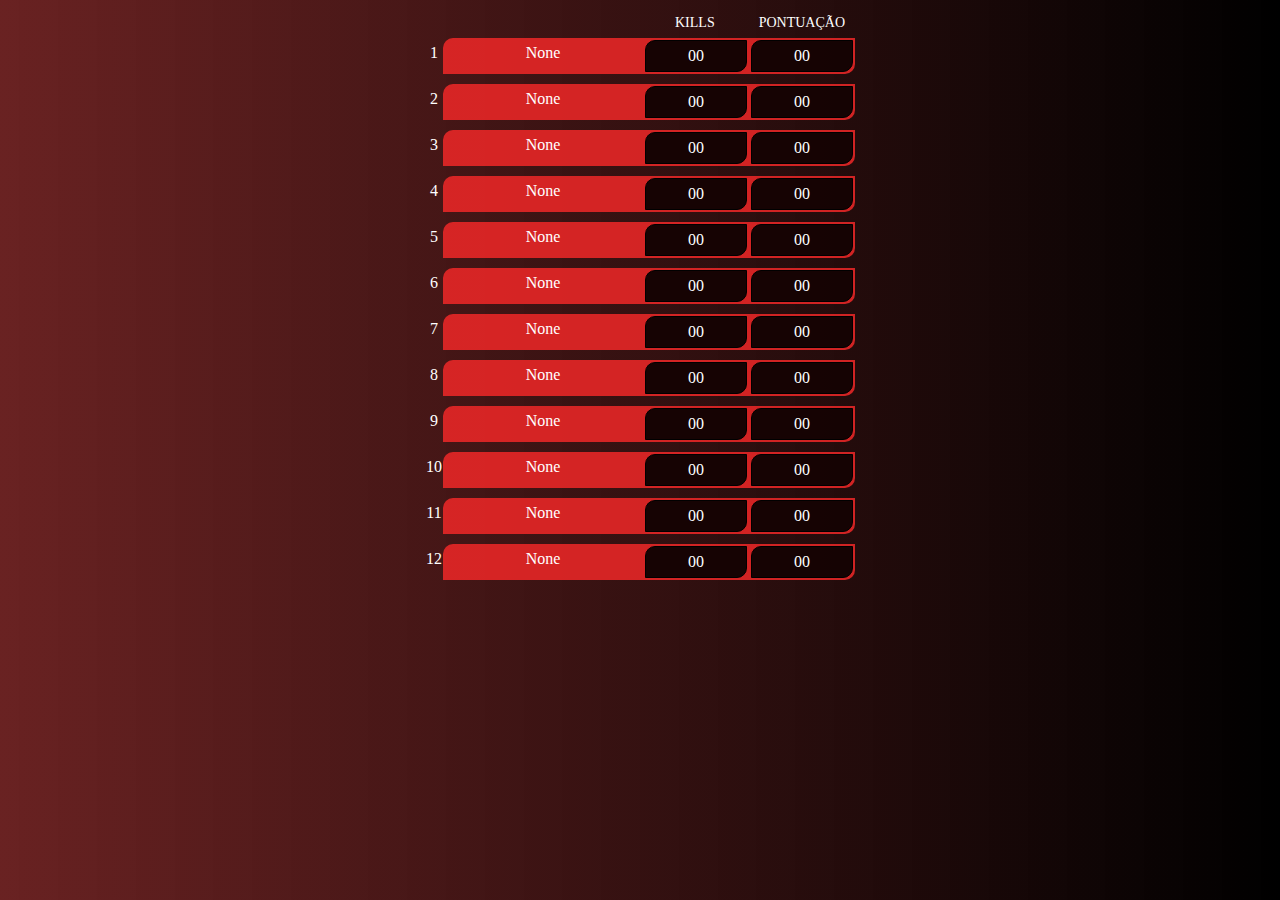
==== index.html @ cae8e419 "Tabela adicionada" ====
<!DOCTYPE html>
<html lang="pt-br">
<head>
    <meta charset="UTF-8">
    <meta http-equiv="X-UA-Compatible" content="IE=edge">
    <meta name="viewport" content="width=device-width, initial-scale=1.0">
    <link rel="stylesheet" href="style.css">
    <title>Tabela X1</title>
</head>
<body>
    <div class="container">
        <div class="baseName">
            <div class="nomeclature Nc1"><p>KILLS</p></div>
            <div class="nomeclature Nc2"><p>PONTUAÇÃO</p></div>
        </div>

        <div class="Time">
            <div class="tabela0"><p id="posica">1</p></div>
            <div class="colorTime">
                <div class="tabela1"><p id="nome">None</p></div>
                <div class="tabela1 PtOpt"><p id="kills">00</p></div>
                <div class="tabela1 PtOpt"><p id="pontuacao">00</p></div>
            </div>
        </div>
        <div class="Time">
            <div class="tabela0"><p id="posica">2</p></div>
            <div class="colorTime">
                <div class="tabela1"><p id="nome">None</p></div>
                <div class="tabela1 PtOpt"><p id="kills">00</p></div>
                <div class="tabela1 PtOpt"><p id="pontuacao">00</p></div>
            </div>
        </div>
        <div class="Time">
            <div class="tabela0"><p id="posica">3</p></div>
            <div class="colorTime">
                <div class="tabela1"><p id="nome">None</p></div>
                <div class="tabela1 PtOpt"><p id="kills">00</p></div>
                <div class="tabela1 PtOpt"><p id="pontuacao">00</p></div>
            </div>
        </div>
        <div class="Time">
            <div class="tabela0"><p id="posica">4</p></div>
            <div class="colorTime">
                <div class="tabela1"><p id="nome">None</p></div>
                <div class="tabela1 PtOpt"><p id="kills">00</p></div>
                <div class="tabela1 PtOpt"><p id="pontuacao">00</p></div>
            </div>
        </div>
        <div class="Time">
            <div class="tabela0"><p id="posica">5</p></div>
            <div class="colorTime">
                <div class="tabela1"><p id="nome">None</p></div>
                <div class="tabela1 PtOpt"><p id="kills">00</p></div>
                <div class="tabela1 PtOpt"><p id="pontuacao">00</p></div>
            </div>
        </div>
        <div class="Time">
            <div class="tabela0"><p id="posica">6</p></div>
            <div class="colorTime">
                <div class="tabela1"><p id="nome">None</p></div>
                <div class="tabela1 PtOpt"><p id="kills">00</p></div>
                <div class="tabela1 PtOpt"><p id="pontuacao">00</p></div>
            </div>
        </div>
        <div class="Time">
            <div class="tabela0"><p id="posica">7</p></div>
            <div class="colorTime">
                <div class="tabela1"><p id="nome">None</p></div>
                <div class="tabela1 PtOpt"><p id="kills">00</p></div>
                <div class="tabela1 PtOpt"><p id="pontuacao">00</p></div>
            </div>
        </div>
        <div class="Time">
            <div class="tabela0"><p id="posica">8</p></div>
            <div class="colorTime">
                <div class="tabela1"><p id="nome">None</p></div>
                <div class="tabela1 PtOpt"><p id="kills">00</p></div>
                <div class="tabela1 PtOpt"><p id="pontuacao">00</p></div>
            </div>
        </div>
        <div class="Time">
            <div class="tabela0"><p id="posica">9</p></div>
            <div class="colorTime">
                <div class="tabela1"><p id="nome">None</p></div>
                <div class="tabela1 PtOpt"><p id="kills">00</p></div>
                <div class="tabela1 PtOpt"><p id="pontuacao">00</p></div>
            </div>
        </div>
        <div class="Time">
            <div class="tabela0"><p id="posica">10</p></div>
            <div class="colorTime">
                <div class="tabela1"><p id="nome">None</p></div>
                <div class="tabela1 PtOpt"><p id="kills">00</p></div>
                <div class="tabela1 PtOpt"><p id="pontuacao">00</p></div>
            </div>
        </div>
        <div class="Time">
            <div class="tabela0"><p id="posica">11</p></div>
            <div class="colorTime">
                <div class="tabela1"><p id="nome">None</p></div>
                <div class="tabela1 PtOpt"><p id="kills">00</p></div>
                <div class="tabela1 PtOpt"><p id="pontuacao">00</p></div>
            </div>
        </div>
        <div class="Time">
            <div class="tabela0"><p id="posica">12</p></div>
            <div class="colorTime">
                <div class="tabela1"><p id="nome">None</p></div>
                <div class="tabela1 PtOpt"><p id="kills">00</p></div>
                <div class="tabela1 PtOpt"><p id="pontuacao">00</p></div>
            </div>
        </div>

    </div>
</body>
</html>
---- style.css ----
.Time {    
    display: flex;
    margin: 10px;
    width: 430px;}
.colorTime {
    display: flex;
    border-radius: 10px 0px 10px 0px;
    background-color: rgba(248, 40, 40, 0.815);
}
.tabela0 {
    display: flex;
    align-items: center;
    justify-content: center;
    width: 20px;
    height: 30px;
}
.tabela1 {
    display: flex;
    align-items: center;
    justify-content: center;
    width: 200px;
    height: 30px;
}
.PtOpt {
    margin: 2px;
    border: 1px solid;
    width: 100px;
    background-color: rgba(0, 0, 0, 0.897);
    border-radius: 10px 0px 10px 0px;
}

body {
    background: linear-gradient(90deg, rgba(83, 1, 1, 0.87), rgb(0, 0, 0));
    display: flex;
    justify-content: center;
}
p {
    color: white;
}
.baseName {
    display: flex;
    margin-left: 260px;
    width: 170px;
    height: 20px;
    justify-content: space-between;
}
.nomeclature {
    font-size: 14px;
    display: flex;
    height: 30px;
    align-items: center;
    justify-content: center;
}
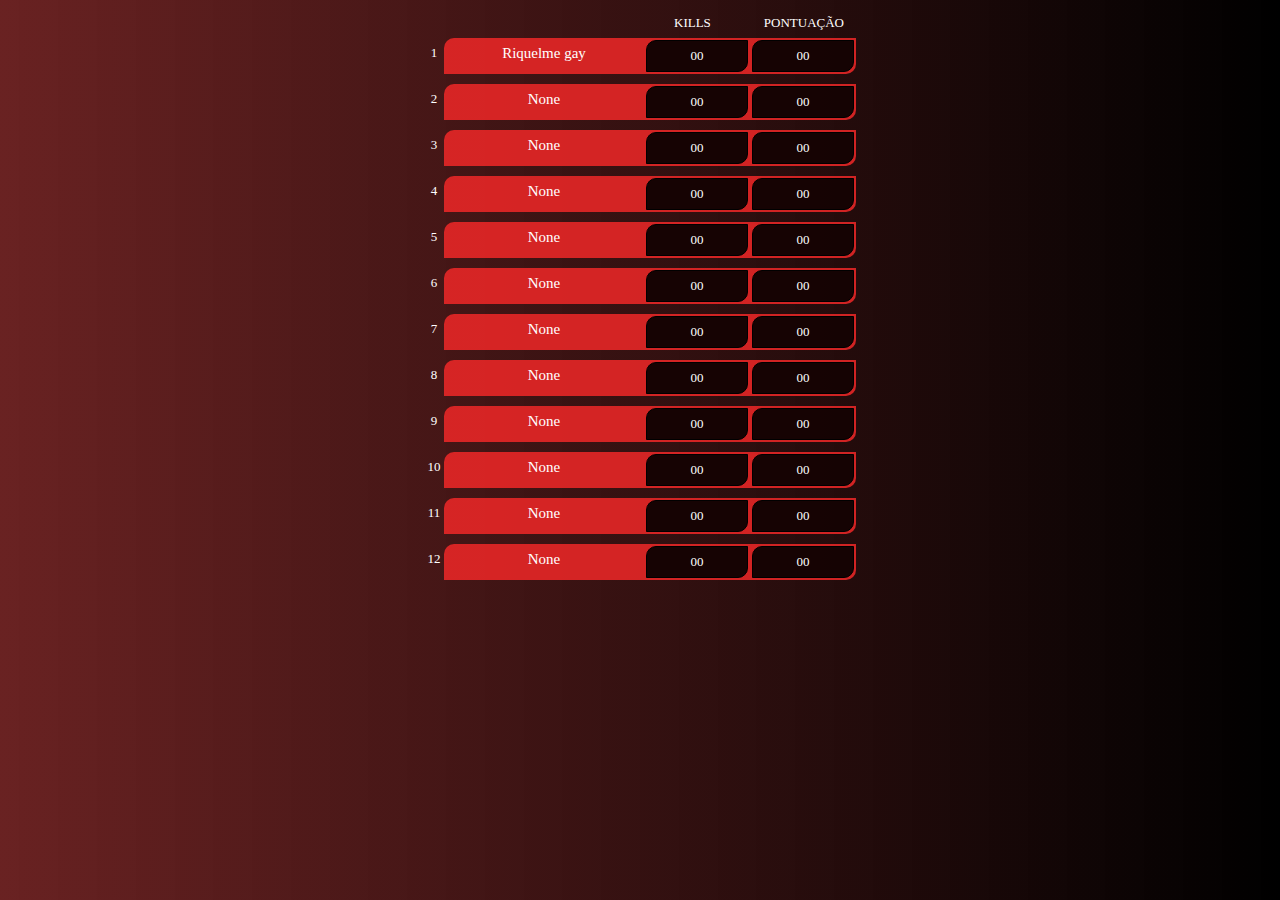
==== commit 18adde9c: "responsividade a mobile" ====
--- a/index.html
+++ b/index.html
@@ -5,6 +5,7 @@
     <meta http-equiv="X-UA-Compatible" content="IE=edge">
     <meta name="viewport" content="width=device-width, initial-scale=1.0">
     <link rel="stylesheet" href="style.css">
+    <link rel="stylesheet" href="style-responsive.css">
     <title>Tabela X1</title>
 </head>
 <body>
@@ -17,7 +18,7 @@
         <div class="Time">
             <div class="tabela0"><p id="posica">1</p></div>
             <div class="colorTime">
-                <div class="tabela1"><p id="nome">None</p></div>
+                <div class="tabela1"><p class="nomeLine">Riquelme gay</p></div>
                 <div class="tabela1 PtOpt"><p id="kills">00</p></div>
                 <div class="tabela1 PtOpt"><p id="pontuacao">00</p></div>
             </div>
@@ -25,7 +26,7 @@
         <div class="Time">
             <div class="tabela0"><p id="posica">2</p></div>
             <div class="colorTime">
-                <div class="tabela1"><p id="nome">None</p></div>
+                <div class="tabela1"><p class="nomeLine">None</p></div>
                 <div class="tabela1 PtOpt"><p id="kills">00</p></div>
                 <div class="tabela1 PtOpt"><p id="pontuacao">00</p></div>
             </div>
@@ -33,7 +34,7 @@
         <div class="Time">
             <div class="tabela0"><p id="posica">3</p></div>
             <div class="colorTime">
-                <div class="tabela1"><p id="nome">None</p></div>
+                <div class="tabela1"><p class="nomeLine">None</p></div>
                 <div class="tabela1 PtOpt"><p id="kills">00</p></div>
                 <div class="tabela1 PtOpt"><p id="pontuacao">00</p></div>
             </div>
@@ -41,7 +42,7 @@
         <div class="Time">
             <div class="tabela0"><p id="posica">4</p></div>
             <div class="colorTime">
-                <div class="tabela1"><p id="nome">None</p></div>
+                <div class="tabela1"><p class="nomeLine">None</p></div>
                 <div class="tabela1 PtOpt"><p id="kills">00</p></div>
                 <div class="tabela1 PtOpt"><p id="pontuacao">00</p></div>
             </div>
@@ -49,7 +50,7 @@
         <div class="Time">
             <div class="tabela0"><p id="posica">5</p></div>
             <div class="colorTime">
-                <div class="tabela1"><p id="nome">None</p></div>
+                <div class="tabela1"><p class="nomeLine">None</p></div>
                 <div class="tabela1 PtOpt"><p id="kills">00</p></div>
                 <div class="tabela1 PtOpt"><p id="pontuacao">00</p></div>
             </div>
@@ -57,7 +58,7 @@
         <div class="Time">
             <div class="tabela0"><p id="posica">6</p></div>
             <div class="colorTime">
-                <div class="tabela1"><p id="nome">None</p></div>
+                <div class="tabela1"><p class="nomeLine">None</p></div>
                 <div class="tabela1 PtOpt"><p id="kills">00</p></div>
                 <div class="tabela1 PtOpt"><p id="pontuacao">00</p></div>
             </div>
@@ -65,7 +66,7 @@
         <div class="Time">
             <div class="tabela0"><p id="posica">7</p></div>
             <div class="colorTime">
-                <div class="tabela1"><p id="nome">None</p></div>
+                <div class="tabela1"><p class="nomeLine">None</p></div>
                 <div class="tabela1 PtOpt"><p id="kills">00</p></div>
                 <div class="tabela1 PtOpt"><p id="pontuacao">00</p></div>
             </div>
@@ -73,7 +74,7 @@
         <div class="Time">
             <div class="tabela0"><p id="posica">8</p></div>
             <div class="colorTime">
-                <div class="tabela1"><p id="nome">None</p></div>
+                <div class="tabela1"><p class="nomeLine">None</p></div>
                 <div class="tabela1 PtOpt"><p id="kills">00</p></div>
                 <div class="tabela1 PtOpt"><p id="pontuacao">00</p></div>
             </div>
@@ -81,7 +82,7 @@
         <div class="Time">
             <div class="tabela0"><p id="posica">9</p></div>
             <div class="colorTime">
-                <div class="tabela1"><p id="nome">None</p></div>
+                <div class="tabela1"><p class="nomeLine">None</p></div>
                 <div class="tabela1 PtOpt"><p id="kills">00</p></div>
                 <div class="tabela1 PtOpt"><p id="pontuacao">00</p></div>
             </div>
@@ -89,7 +90,7 @@
         <div class="Time">
             <div class="tabela0"><p id="posica">10</p></div>
             <div class="colorTime">
-                <div class="tabela1"><p id="nome">None</p></div>
+                <div class="tabela1"><p class="nomeLine">None</p></div>
                 <div class="tabela1 PtOpt"><p id="kills">00</p></div>
                 <div class="tabela1 PtOpt"><p id="pontuacao">00</p></div>
             </div>
@@ -97,7 +98,7 @@
         <div class="Time">
             <div class="tabela0"><p id="posica">11</p></div>
             <div class="colorTime">
-                <div class="tabela1"><p id="nome">None</p></div>
+                <div class="tabela1"><p class="nomeLine">None</p></div>
                 <div class="tabela1 PtOpt"><p id="kills">00</p></div>
                 <div class="tabela1 PtOpt"><p id="pontuacao">00</p></div>
             </div>
@@ -105,7 +106,7 @@
         <div class="Time">
             <div class="tabela0"><p id="posica">12</p></div>
             <div class="colorTime">
-                <div class="tabela1"><p id="nome">None</p></div>
+                <div class="tabela1"><p class="nomeLine">None</p></div>
                 <div class="tabela1 PtOpt"><p id="kills">00</p></div>
                 <div class="tabela1 PtOpt"><p id="pontuacao">00</p></div>
             </div>
--- a/style.css
+++ b/style.css
@@ -1,7 +1,13 @@
+p {
+    color: white;
+    font-size: 13px;
+}
+.nomeLine {
+    font-size: 15px;
+}
 .Time {    
     display: flex;
-    margin: 10px;
-    width: 430px;}
+    margin: 10px;}
 .colorTime {
     display: flex;
     border-radius: 10px 0px 10px 0px;
@@ -32,10 +38,8 @@
 body {
     background: linear-gradient(90deg, rgba(83, 1, 1, 0.87), rgb(0, 0, 0));
     display: flex;
+    align-items: center;
     justify-content: center;
-}
-p {
-    color: white;
 }
 .baseName {
     display: flex;
--- a/style-responsive.css
+++ b/style-responsive.css
@@ -0,0 +1,18 @@
+@media only screen and (max-width: 1200px) {
+
+    .tabela0 {
+        width: 20px;
+        height: 30px;
+    }
+    .tabela1 {
+        width: 140px;
+        height: 30px;
+    }
+    .PtOpt {
+        width: 80px;
+    }
+    .baseName {
+        margin-left: 190px;
+        width: 150px;
+    }
+}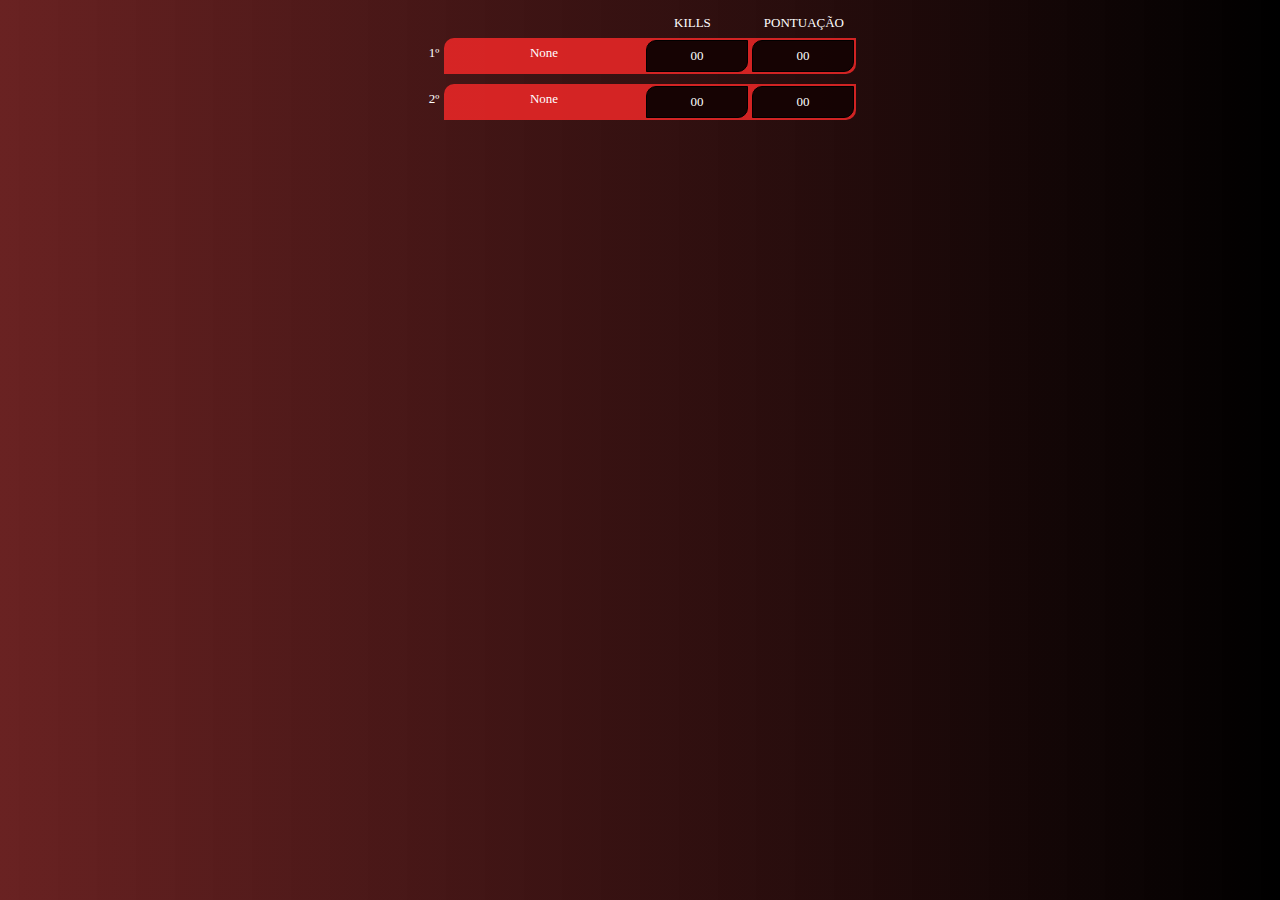
==== commit 9bf53f0e: "melhora na criação de posição" ====
--- a/index.html
+++ b/index.html
@@ -11,107 +11,11 @@
 <body>
     <div class="container">
         <div class="baseName">
-            <div class="nomeclature Nc1"><p>KILLS</p></div>
+            <div class="nomeclature Nc1"><p><a href="operador.html">KILLS</a></p></div>
             <div class="nomeclature Nc2"><p>PONTUAÇÃO</p></div>
         </div>
 
-        <div class="Time">
-            <div class="tabela0"><p id="posica">1</p></div>
-            <div class="colorTime">
-                <div class="tabela1"><p class="nomeLine">Riquelme gay</p></div>
-                <div class="tabela1 PtOpt"><p id="kills">00</p></div>
-                <div class="tabela1 PtOpt"><p id="pontuacao">00</p></div>
-            </div>
-        </div>
-        <div class="Time">
-            <div class="tabela0"><p id="posica">2</p></div>
-            <div class="colorTime">
-                <div class="tabela1"><p class="nomeLine">None</p></div>
-                <div class="tabela1 PtOpt"><p id="kills">00</p></div>
-                <div class="tabela1 PtOpt"><p id="pontuacao">00</p></div>
-            </div>
-        </div>
-        <div class="Time">
-            <div class="tabela0"><p id="posica">3</p></div>
-            <div class="colorTime">
-                <div class="tabela1"><p class="nomeLine">None</p></div>
-                <div class="tabela1 PtOpt"><p id="kills">00</p></div>
-                <div class="tabela1 PtOpt"><p id="pontuacao">00</p></div>
-            </div>
-        </div>
-        <div class="Time">
-            <div class="tabela0"><p id="posica">4</p></div>
-            <div class="colorTime">
-                <div class="tabela1"><p class="nomeLine">None</p></div>
-                <div class="tabela1 PtOpt"><p id="kills">00</p></div>
-                <div class="tabela1 PtOpt"><p id="pontuacao">00</p></div>
-            </div>
-        </div>
-        <div class="Time">
-            <div class="tabela0"><p id="posica">5</p></div>
-            <div class="colorTime">
-                <div class="tabela1"><p class="nomeLine">None</p></div>
-                <div class="tabela1 PtOpt"><p id="kills">00</p></div>
-                <div class="tabela1 PtOpt"><p id="pontuacao">00</p></div>
-            </div>
-        </div>
-        <div class="Time">
-            <div class="tabela0"><p id="posica">6</p></div>
-            <div class="colorTime">
-                <div class="tabela1"><p class="nomeLine">None</p></div>
-                <div class="tabela1 PtOpt"><p id="kills">00</p></div>
-                <div class="tabela1 PtOpt"><p id="pontuacao">00</p></div>
-            </div>
-        </div>
-        <div class="Time">
-            <div class="tabela0"><p id="posica">7</p></div>
-            <div class="colorTime">
-                <div class="tabela1"><p class="nomeLine">None</p></div>
-                <div class="tabela1 PtOpt"><p id="kills">00</p></div>
-                <div class="tabela1 PtOpt"><p id="pontuacao">00</p></div>
-            </div>
-        </div>
-        <div class="Time">
-            <div class="tabela0"><p id="posica">8</p></div>
-            <div class="colorTime">
-                <div class="tabela1"><p class="nomeLine">None</p></div>
-                <div class="tabela1 PtOpt"><p id="kills">00</p></div>
-                <div class="tabela1 PtOpt"><p id="pontuacao">00</p></div>
-            </div>
-        </div>
-        <div class="Time">
-            <div class="tabela0"><p id="posica">9</p></div>
-            <div class="colorTime">
-                <div class="tabela1"><p class="nomeLine">None</p></div>
-                <div class="tabela1 PtOpt"><p id="kills">00</p></div>
-                <div class="tabela1 PtOpt"><p id="pontuacao">00</p></div>
-            </div>
-        </div>
-        <div class="Time">
-            <div class="tabela0"><p id="posica">10</p></div>
-            <div class="colorTime">
-                <div class="tabela1"><p class="nomeLine">None</p></div>
-                <div class="tabela1 PtOpt"><p id="kills">00</p></div>
-                <div class="tabela1 PtOpt"><p id="pontuacao">00</p></div>
-            </div>
-        </div>
-        <div class="Time">
-            <div class="tabela0"><p id="posica">11</p></div>
-            <div class="colorTime">
-                <div class="tabela1"><p class="nomeLine">None</p></div>
-                <div class="tabela1 PtOpt"><p id="kills">00</p></div>
-                <div class="tabela1 PtOpt"><p id="pontuacao">00</p></div>
-            </div>
-        </div>
-        <div class="Time">
-            <div class="tabela0"><p id="posica">12</p></div>
-            <div class="colorTime">
-                <div class="tabela1"><p class="nomeLine">None</p></div>
-                <div class="tabela1 PtOpt"><p id="kills">00</p></div>
-                <div class="tabela1 PtOpt"><p id="pontuacao">00</p></div>
-            </div>
-        </div>
-
     </div>
+    <script src="criar_posicao.js"></script>
 </body>
 </html>--- a/style.css
+++ b/style.css
@@ -1,3 +1,12 @@
+a {
+    color: white;
+    text-decoration: none;
+}
+a:active {
+    color: white;
+    text-decoration: none;
+}
+
 p {
     color: white;
     font-size: 13px;
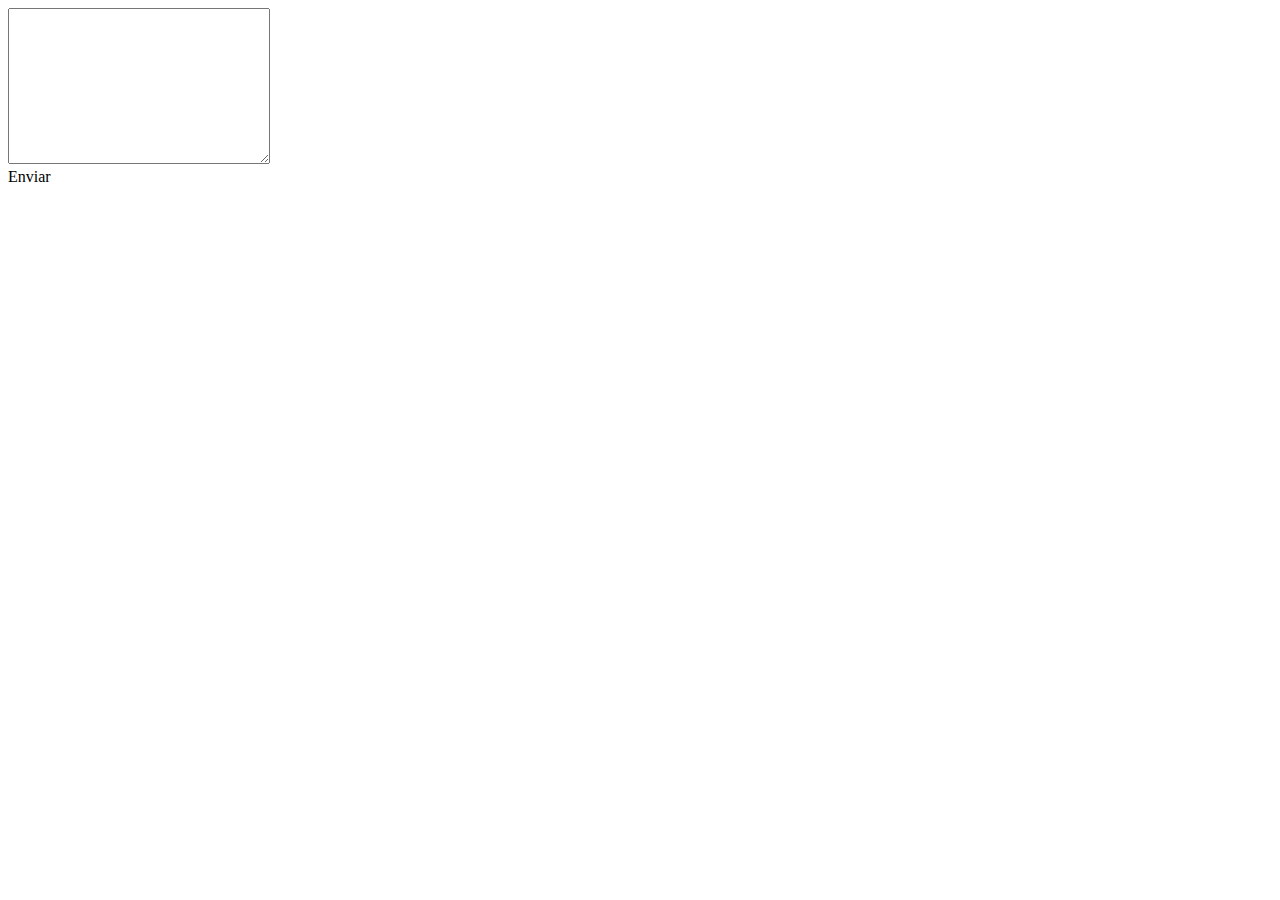
==== commit 4f4adafd: "Adicionar jogadores" ====
--- a/index.html
+++ b/index.html
@@ -1,21 +1,29 @@
 <!DOCTYPE html>
-<html lang="pt-br">
+<html lang="en">
 <head>
     <meta charset="UTF-8">
     <meta http-equiv="X-UA-Compatible" content="IE=edge">
     <meta name="viewport" content="width=device-width, initial-scale=1.0">
-    <link rel="stylesheet" href="style.css">
-    <link rel="stylesheet" href="style-responsive.css">
-    <title>Tabela X1</title>
+    <title>Painel</title>
 </head>
 <body>
-    <div class="container">
-        <div class="baseName">
-            <div class="nomeclature Nc1"><p><a href="operador.html">KILLS</a></p></div>
-            <div class="nomeclature Nc2"><p>PONTUAÇÃO</p></div>
-        </div>
+    <textarea id="jogadores" cols="30" rows="10">
 
+    </textarea>
+    <div id="Enviar" onclick="enviar()">
+        Enviar
     </div>
-    <script src="criar_posicao.js"></script>
+
+    <script>
+        var jgs=document.querySelector("#jogadores")
+        jgs.value=''
+
+        function enviar(){
+            localStorage.clear()
+            const list_jgs=jgs.value.split('\n')
+            localStorage.setItem("Jogadores", list_jgs)
+            localStorage.setItem("Quantidade", list_jgs.length)
+        }
+    </script>
 </body>
 </html>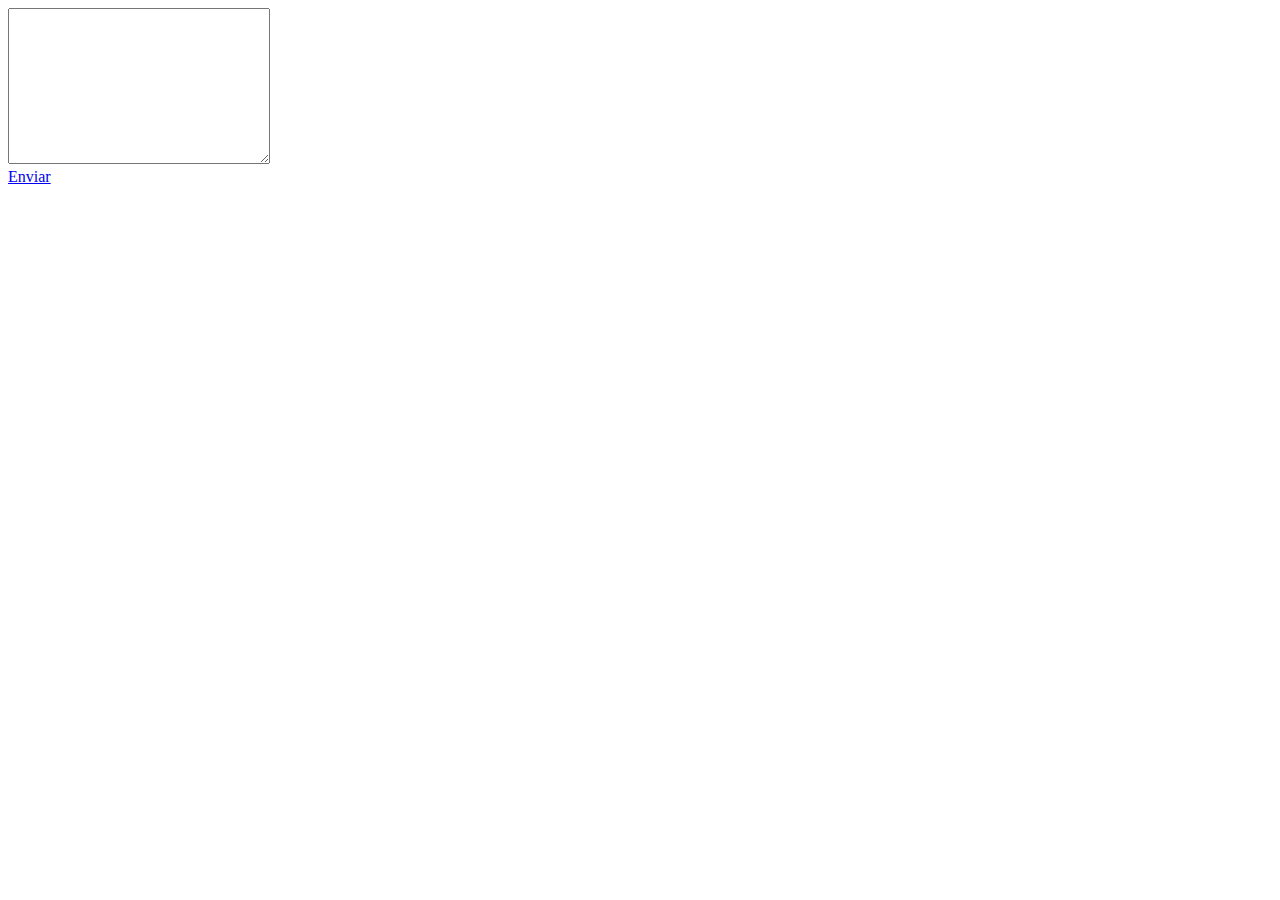
==== commit 15de7999: "Herf" ====
--- a/index.html
+++ b/index.html
@@ -10,9 +10,11 @@
     <textarea id="jogadores" cols="30" rows="10">
 
     </textarea>
-    <div id="Enviar" onclick="enviar()">
-        Enviar
-    </div>
+    <a href="painel.html">
+        <div id="Enviar" onclick="enviar()">
+            Enviar
+        </div>
+    </a>
 
     <script>
         var jgs=document.querySelector("#jogadores")
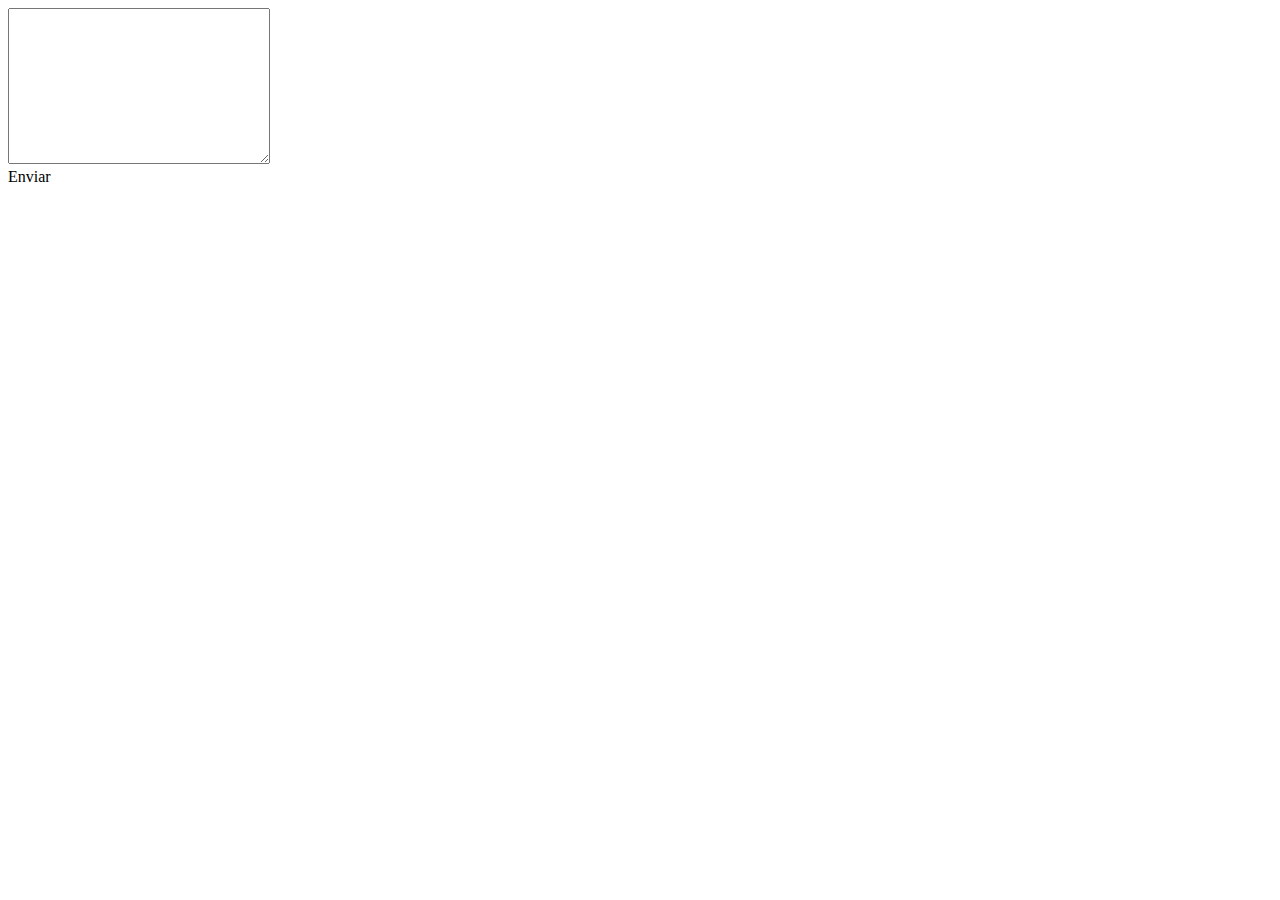
==== commit 22157bf9: "Adicionado a api" ====
--- a/index.html
+++ b/index.html
@@ -10,21 +10,23 @@
     <textarea id="jogadores" cols="30" rows="10">
 
     </textarea>
-    <a href="painel.html">
-        <div id="Enviar" onclick="enviar()">
-            Enviar
-        </div>
-    </a>
+    <div id="Enviar" onclick="enviar_dados()">
+        Enviar
+    </div>
 
     <script>
         var jgs=document.querySelector("#jogadores")
         jgs.value=''
 
-        function enviar(){
-            localStorage.clear()
+        function enviar_dados() {
             const list_jgs=jgs.value.split('\n')
-            localStorage.setItem("Jogadores", list_jgs)
-            localStorage.setItem("Quantidade", list_jgs.length)
+            fetch("http://127.0.0.1:5000", {
+                method: "PUT",
+                headers: {
+                    "Content-Type": "application/json"
+                },
+                body: JSON.stringify({'Jogadores': list_jgs, "Quantidade": list_jgs.length})
+            })
         }
     </script>
 </body>
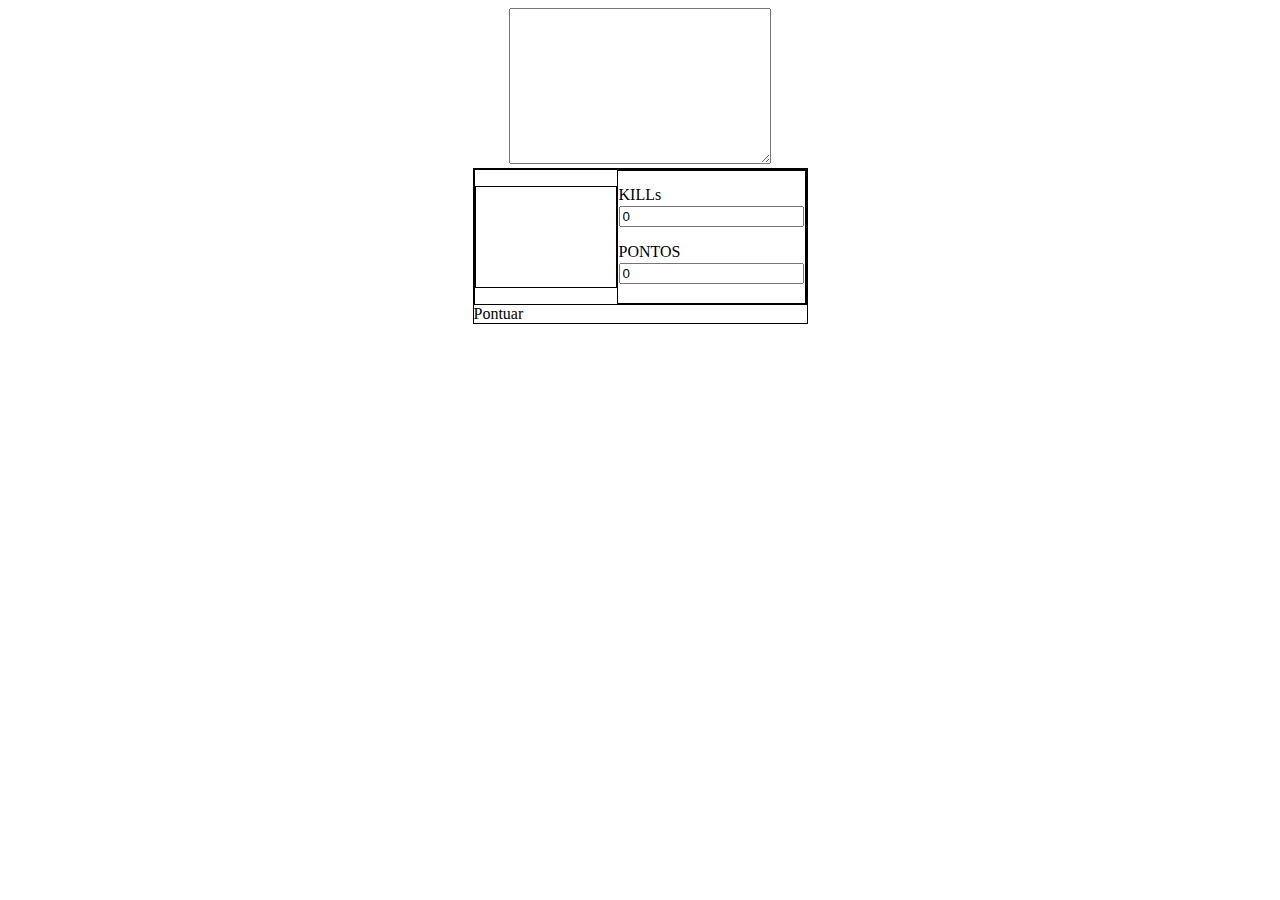
==== commit 44013684: "Alterações" ====
--- a/index.html
+++ b/index.html
@@ -1,33 +1,68 @@
 <!DOCTYPE html>
-<html lang="en">
+<html lang="pt-br">
 <head>
     <meta charset="UTF-8">
     <meta http-equiv="X-UA-Compatible" content="IE=edge">
     <meta name="viewport" content="width=device-width, initial-scale=1.0">
     <title>Painel</title>
+    <style>
+        #lista-De-Usuarios {
+            height: 100px;
+            width: 100px;
+            border: 1px solid;
+            overflow: scroll;
+        }
+        #container {
+            display: flex;
+            justify-content: center;
+            align-items: center;
+            flex-direction: column;
+        }
+        #editContainer {
+            border: 1px solid;            
+        } #editTable {
+            display: flex;
+            border: 1px solid;
+        } #editInput {
+            display: flex;
+            flex-direction: column;
+            border: 1px solid;            
+        }
+        #editInput > input {
+            margin: 1px;
+        }
+        #editInput > p {
+            margin: 15px 1px 1px 1px;
+        }
+    </style>
 </head>
 <body>
-    <textarea id="jogadores" cols="30" rows="10">
+    <div id="container">
+        
+        <div id="enviar-us">
+            <textarea id="jogadores" cols="30" rows="10">
+            </textarea>
+        </div>
 
-    </textarea>
-    <div id="Enviar" onclick="enviar_dados()">
-        Enviar
+        <div id="editContainer">
+            <div id="editTable">
+                <ol id="lista-De-Usuarios">
+                </ol>
+                <div id="editInput">
+                    <p>KILLs</p>
+                    <input type="number" value="0" id="kills">
+                    <p>
+                        PONTOS
+                    </p>
+                    <input type="number" value="0" id="pontos">
+                </div>
+            </div>
+            <div class="botao" onclick="pontuar()">
+                Pontuar
+            </div>
+        </div>
     </div>
 
-    <script>
-        var jgs=document.querySelector("#jogadores")
-        jgs.value=''
-
-        function enviar_dados() {
-            const list_jgs=jgs.value.split('\n')
-            fetch("http://127.0.0.1:5000", {
-                method: "PUT",
-                headers: {
-                    "Content-Type": "application/json"
-                },
-                body: JSON.stringify({'Jogadores': list_jgs, "Quantidade": list_jgs.length})
-            })
-        }
-    </script>
+    <script src="painel-back.js"></script>
 </body>
 </html>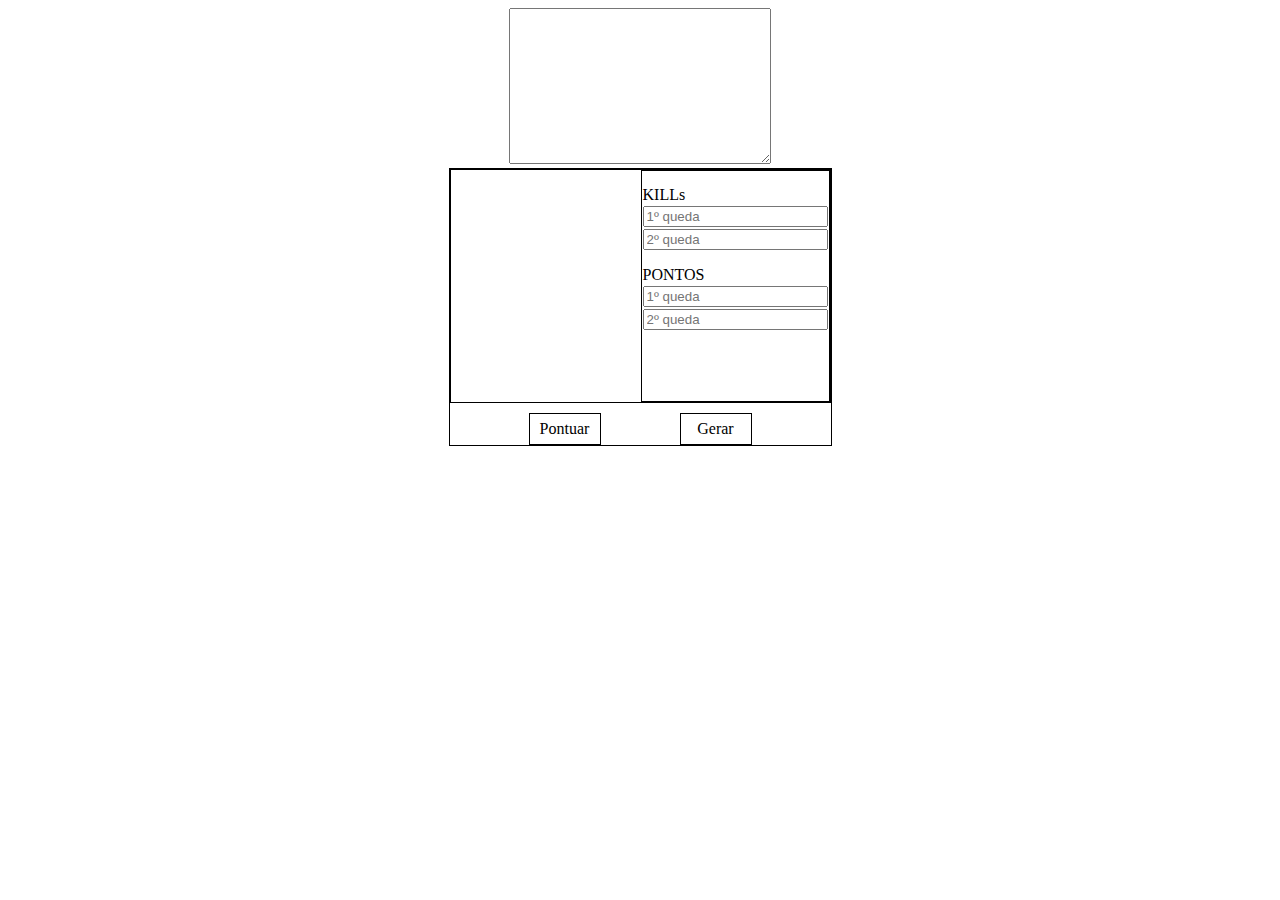
==== commit 3f893789: "back-end finalizado" ====
--- a/index.html
+++ b/index.html
@@ -4,61 +4,40 @@
     <meta charset="UTF-8">
     <meta http-equiv="X-UA-Compatible" content="IE=edge">
     <meta name="viewport" content="width=device-width, initial-scale=1.0">
+    <link rel="stylesheet" href="index-style.css">
     <title>Painel</title>
-    <style>
-        #lista-De-Usuarios {
-            height: 100px;
-            width: 100px;
-            border: 1px solid;
-            overflow: scroll;
-        }
-        #container {
-            display: flex;
-            justify-content: center;
-            align-items: center;
-            flex-direction: column;
-        }
-        #editContainer {
-            border: 1px solid;            
-        } #editTable {
-            display: flex;
-            border: 1px solid;
-        } #editInput {
-            display: flex;
-            flex-direction: column;
-            border: 1px solid;            
-        }
-        #editInput > input {
-            margin: 1px;
-        }
-        #editInput > p {
-            margin: 15px 1px 1px 1px;
-        }
-    </style>
 </head>
 <body>
     <div id="container">
-        
         <div id="enviar-us">
             <textarea id="jogadores" cols="30" rows="10">
             </textarea>
         </div>
-
         <div id="editContainer">
             <div id="editTable">
                 <ol id="lista-De-Usuarios">
                 </ol>
+
                 <div id="editInput">
-                    <p>KILLs</p>
-                    <input type="number" value="0" id="kills">
-                    <p>
-                        PONTOS
-                    </p>
-                    <input type="number" value="0" id="pontos">
+                    <div id="editPartida">
+                        <p>KILLs</p>
+                        <input type="number" placeholder="1º queda" id="kills1">
+                        <input type="number" placeholder="2º queda" id="kills0">
+                    </div>
+                    <div id="editPartida">
+                        <p>PONTOS</p>
+                        <input type="number" placeholder="1º queda" id="pontos1">
+                        <input type="number" placeholder="2º queda" id="pontos0">
+                    </div>
                 </div>
             </div>
-            <div class="botao" onclick="pontuar()">
-                Pontuar
+            <div class="botoesC">
+                <div class="botao" onclick="pontuar()">
+                    Pontuar
+                </div>
+                <div class="botao" onclick="enviar_dados()">
+                    Gerar
+                </div>
             </div>
         </div>
     </div>
--- a/index-style.css
+++ b/index-style.css
@@ -0,0 +1,44 @@
+.botoesC {
+    display: flex;
+    justify-content: space-evenly;
+    margin-top: 10px;
+}
+.botao {
+    display: flex;
+    align-items: center;
+    justify-content: center;
+    width: 70px;
+    height: 30px;
+    border: 1px solid;
+}
+#lista-De-Usuarios {
+    height: 200px;
+    width: 150px;
+    overflow: scroll;
+}
+#container {
+    display: flex;
+    justify-content: center;
+    align-items: center;
+    flex-direction: column;
+}
+#editContainer {
+    
+    border: 1px solid;          
+} #editTable {
+    display: flex;
+    border: 1px solid;
+} #editInput {
+    display: flex;
+    flex-direction: column;
+    border: 1px solid;            
+}
+input {
+    margin: 1px;
+}
+#editPartida > p {
+    margin: 15px 1px 1px 1px;
+} #editPartida {
+    display: flex;
+    flex-direction: column;
+}